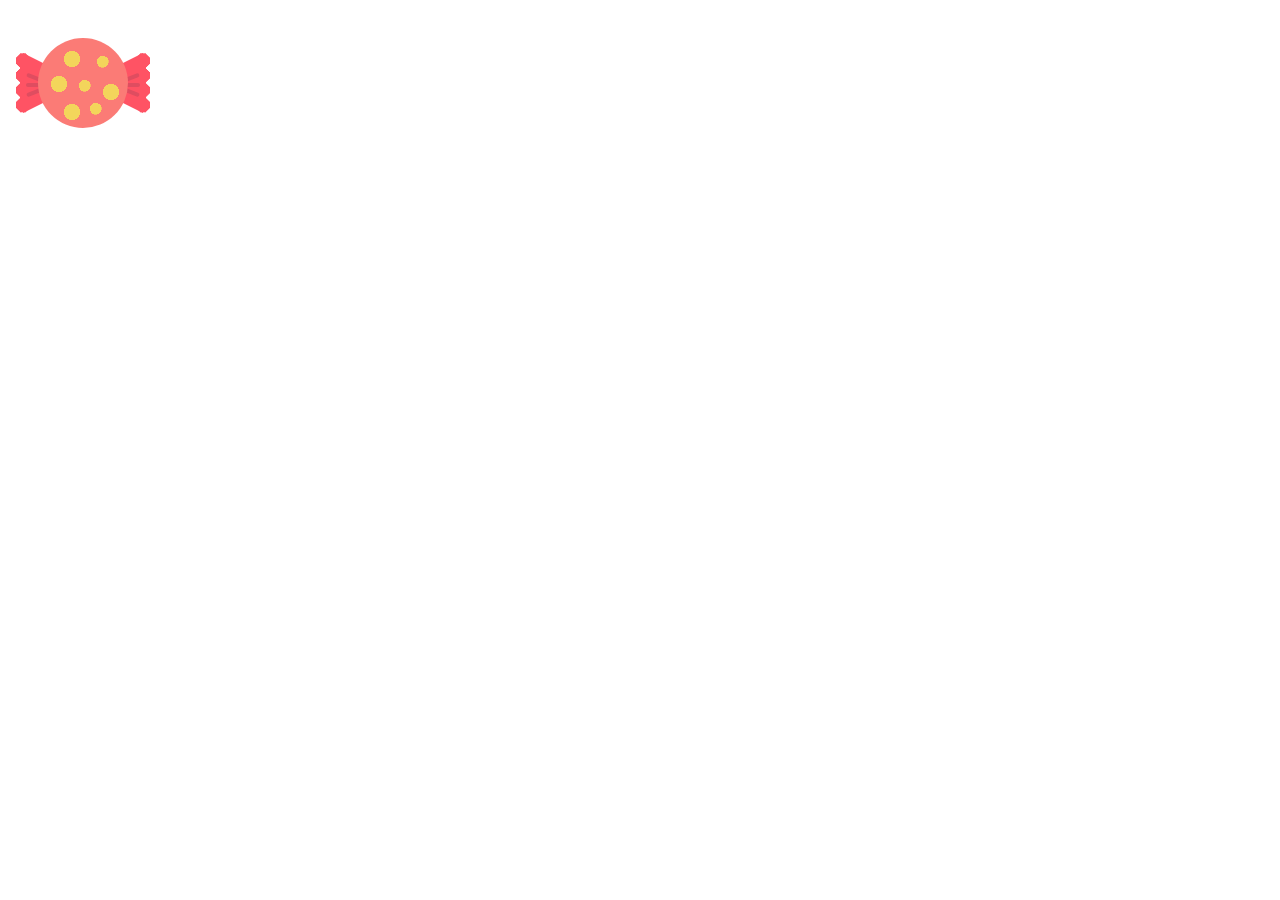
==== index.html @ 204a5d66 "feat: 实现图形效果" ====
<!DOCTYPE html>
<html lang="en">
  <head>
    <meta charset="UTF-8" />
    <meta name="viewport" content="width=device-width, initial-scale=1.0" />
    <title>Document</title>
    <link rel="stylesheet" href="style.css" />
  </head>
  <body>
    <div class="candy icon">
      <div class="candy__main"></div>
      <div class="candy__paper candy__paper--left">
        <div class="candy__paper-shade"></div>
        <div class="candy__paper-shade"></div>
        <div class="candy__paper-shade"></div>
      </div>
      <div class="candy__paper candy__paper--right">
        <div class="candy__paper-shade"></div>
        <div class="candy__paper-shade"></div>
        <div class="candy__paper-shade"></div>
      </div>
    </div>
  </body>
</html>
---- style.css ----
.icon {
  /* KEEP IT SQUARE */
  --icon-dimensions: 150px;

  width: var(--icon-dimensions);
  height: var(--icon-dimensions);
}

.candy {
  --candy-main-dimensions: 60%;
  --candy-main-color: #fb7b76;
  --candy-dots-color: #f3d55b;
  --candy-paper-color: #ff5364;
  --candy-paper-shades: #df4d60;

  position: relative;
}

.candy__main {
  position: absolute;
  top: 50%;
  left: 50%;
  width: 60%;
  height: 60%;
  transform: translate(-50%, -50%);
  background-image: radial-gradient(
      circle closest-side,
      var(--candy-dots-color) 100%,
      rgba(255, 255, 255, 0) 0
    ),
    radial-gradient(
      circle closest-side,
      var(--candy-dots-color) 100%,
      rgba(255, 255, 255, 0) 0
    ),
    radial-gradient(
      circle closest-side,
      var(--candy-dots-color) 100%,
      rgba(255, 255, 255, 0) 0
    ),
    radial-gradient(
      circle closest-side,
      var(--candy-dots-color) 100%,
      rgba(255, 255, 255, 0) 0
    ),
    radial-gradient(
      circle closest-side,
      var(--candy-dots-color) 100%,
      rgba(255, 255, 255, 0) 0
    ),
    radial-gradient(
      circle closest-side,
      var(--candy-dots-color) 100%,
      rgba(255, 255, 255, 0) 0
    ),
    radial-gradient(
      circle closest-side,
      var(--candy-dots-color) 100%,
      rgba(255, 255, 255, 0) 0
    );
  background-size: 18% 18%, 13% 13%, 18% 18%, 13% 13%, 18% 18%, 18% 18%,
    13% 13%;
  background-position: 35% 17%, 75% 23%, 17% 51%, 52% 53%, 88% 62%,
    35% 89%, 66% 83%;
  background-repeat: no-repeat;
  background-color: var(--candy-main-color);
  border-radius: 50%;
  z-index: 3;
}

.candy__paper {
  --candy-paper-dimensions: 40%;
  --candy-paper-waves-width: 30%;

  position: absolute;
  width: var(--candy-paper-dimensions);
  height: var(--candy-paper-dimensions);
  top: 50%;
  transform: translateY(-50%);
}

.candy__paper:before {
  display: block;
  width: 100%;
  height: 100%;
  content: "";
  clip-path: polygon(50% 0, 100% 100%, 0 100%);
  background-color: var(--candy-paper-color);
  z-index: 2;
}

.candy__paper:after {
  position: absolute;
  top: 50%;
  display: block;
  width: var(--candy-paper-waves-width);
  height: 99%;
  content: "";
  transform: translateY(-50%);
  background-image: radial-gradient(
    circle closest-side,
    var(--candy-paper-color) 100%,
    rgba(255, 255, 255, 0) 0
  );
  background-size: 100% 25%;
  background-repeat: repeat-y;
}

.candy__paper--left {
  left: 10%;
}

.candy__paper--left:before {
  transform: rotate(90deg);
}

.candy__paper--left:after {
  left: -15%;
}

.candy__paper--right {
  right: 10%;
}

.candy__paper--right:before {
  transform: rotate(-90deg);
}

.candy__paper--right:after {
  right: -15%;
}

.candy__paper-shade {
  --candy-paper-shade-rotate-angle: 21deg;

  position: absolute;
  width: 40%;
  height: 7%;
  background-color: var(--candy-paper-shades);
  border-radius: 100px;
  z-index: 5;
}

.candy__paper-shade:nth-child(1) {
  top: 40%;
}

.candy__paper-shade:nth-child(2) {
  top: 50%;
}

.candy__paper-shade:nth-child(3) {
  top: 60%;
}

.candy__paper--left .candy__paper-shade {
  left: 5%;
}

.candy__paper--right .candy__paper-shade {
  right: 5%;
}

.candy__paper--left .candy__paper-shade:nth-child(1) {
  transform: rotate(var(--candy-paper-shade-rotate-angle));
}

.candy__paper--left .candy__paper-shade:nth-child(3) {
  transform: rotate(calc(var(--candy-paper-shade-rotate-angle) * -1));
}

.candy__paper--right .candy__paper-shade:nth-child(1) {
  transform: rotate(calc(var(--candy-paper-shade-rotate-angle) * -1));
}

.candy__paper--right .candy__paper-shade:nth-child(3) {
  transform: rotate(var(--candy-paper-shade-rotate-angle));
}
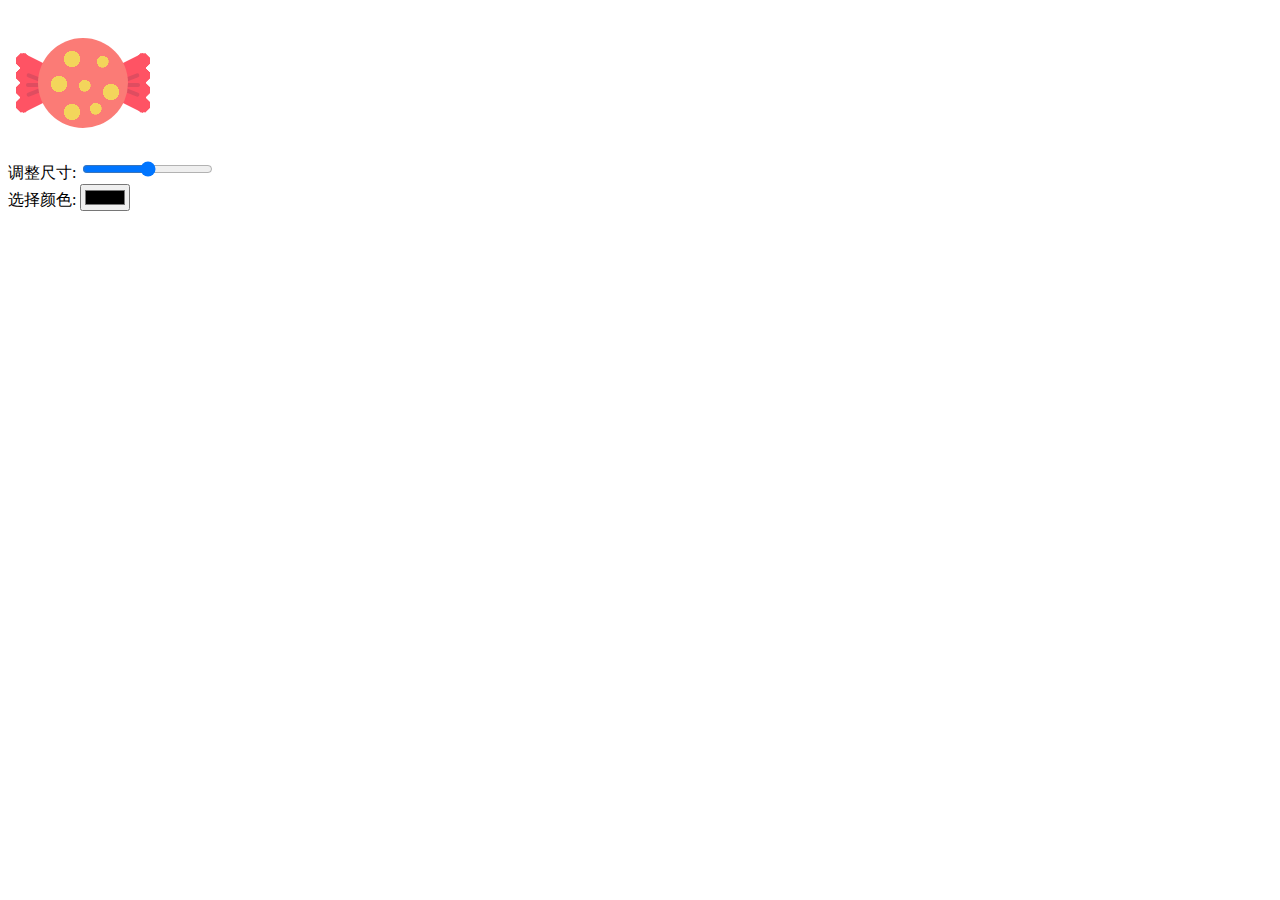
==== commit 6c064489: "feat: 更新" ====
--- a/index.html
+++ b/index.html
@@ -5,20 +5,80 @@
     <meta name="viewport" content="width=device-width, initial-scale=1.0" />
     <title>Document</title>
     <link rel="stylesheet" href="style.css" />
+    <style>
+      /* main {
+        margin: 50px auto;
+        display: flex;
+        justify-content: center;
+      } */
+
+      html {
+        --size: 150px;
+      }
+
+      .icon {
+        width: var(--size);
+        height: var(--size);
+      }
+
+      input[type="range"] {
+        /* 移除默认样式 */
+        /* appearance: none;  */
+        color: #000;
+        border: 1px solid #000;
+        border-radius: 12px;
+      }
+    </style>
   </head>
   <body>
-    <div class="candy icon">
-      <div class="candy__main"></div>
-      <div class="candy__paper candy__paper--left">
-        <div class="candy__paper-shade"></div>
-        <div class="candy__paper-shade"></div>
-        <div class="candy__paper-shade"></div>
+    <main>
+      <div class="candy icon">
+        <div class="candy__main"></div>
+        <div class="candy__paper candy__paper--left">
+          <div class="candy__paper-shade"></div>
+          <div class="candy__paper-shade"></div>
+          <div class="candy__paper-shade"></div>
+        </div>
+        <div class="candy__paper candy__paper--right">
+          <div class="candy__paper-shade"></div>
+          <div class="candy__paper-shade"></div>
+          <div class="candy__paper-shade"></div>
+        </div>
       </div>
-      <div class="candy__paper candy__paper--right">
-        <div class="candy__paper-shade"></div>
-        <div class="candy__paper-shade"></div>
-        <div class="candy__paper-shade"></div>
-      </div>
-    </div>
+
+      <aside>
+        <section>
+          <label for="size">调整尺寸: </label>
+          <input
+            type="range"
+            name="size"
+            min="100"
+            max="200"
+            onchange="handleSizeChange(this)"
+          />
+        </section>
+        <section>
+          <label for="theme">选择颜色: </label>
+          <input
+            type="color"
+            name="theme"
+            id="colorSelect"
+            onchange="handleChange('theme',this)"
+          />
+        </section>
+      </aside>
+    </main>
   </body>
+  <script>
+    function handleSizeChange(rangeEl) {
+      document.documentElement.style.setProperty(
+        `--size`,
+        rangeEl.value + "px"
+      );
+    }
+
+    function handleColorChange(name, color) {
+      document.documentElement.style.setProperty(`--${name}`, color.value);
+    }
+  </script>
 </html>
--- a/style.css
+++ b/style.css
@@ -1,12 +1,3 @@
- 
-.icon {
-  /* KEEP IT SQUARE */
-  --icon-dimensions: 150px;
-
-  width: var(--icon-dimensions);
-  height: var(--icon-dimensions);
-}
-
 .candy {
   --candy-main-dimensions: 60%;
   --candy-main-color: #fb7b76;
@@ -59,10 +50,9 @@
       var(--candy-dots-color) 100%,
       rgba(255, 255, 255, 0) 0
     );
-  background-size: 18% 18%, 13% 13%, 18% 18%, 13% 13%, 18% 18%, 18% 18%,
-    13% 13%;
-  background-position: 35% 17%, 75% 23%, 17% 51%, 52% 53%, 88% 62%,
-    35% 89%, 66% 83%;
+  background-size: 18% 18%, 13% 13%, 18% 18%, 13% 13%, 18% 18%, 18% 18%, 13% 13%;
+  background-position: 35% 17%, 75% 23%, 17% 51%, 52% 53%, 88% 62%, 35% 89%,
+    66% 83%;
   background-repeat: no-repeat;
   background-color: var(--candy-main-color);
   border-radius: 50%;
@@ -177,4 +167,3 @@
 .candy__paper--right .candy__paper-shade:nth-child(3) {
   transform: rotate(var(--candy-paper-shade-rotate-angle));
 }
- 